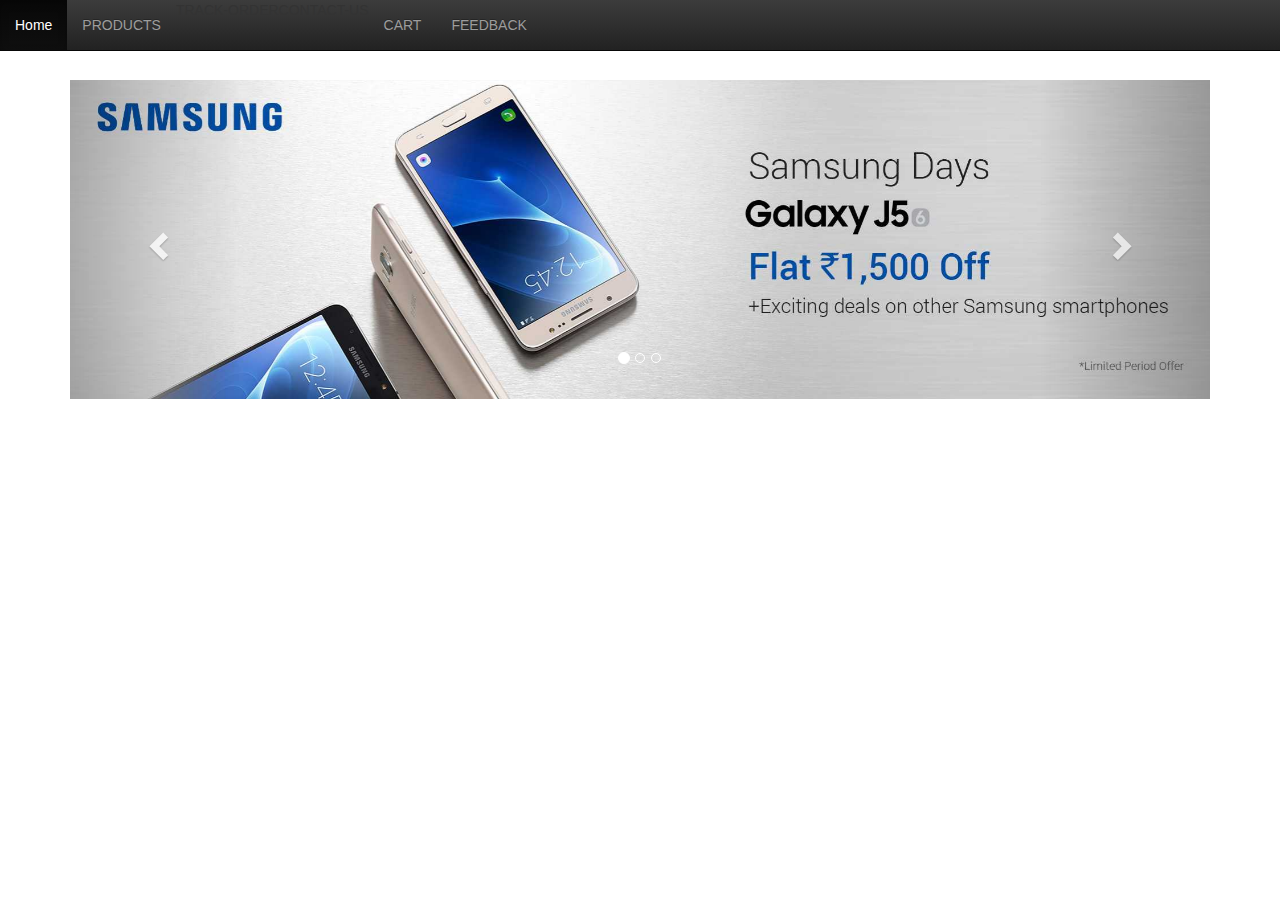
==== index.html @ 835fda1b "Add files via upload" ====
<!DOCTYPE html>

<html>

    <head>

        <link href="APP/Vendors/css/bootstrap.css" rel="stylesheet"/>
        <link href="APP/Vendors/css/bootstrap-theme.css" rel="stylesheet"/>
        <link href="APP/Assets/css/styles.css" rel="stylesheet"/>


                  
            <title>MOBI 3</title>
     

        <script src="APP/Vendors/js/jquery-3.1.0.js"></script>
        <script src="APP/Vendors/js/bootstrap.js"></script>
        <script src="APP/Script/scripts.js"></script>

    </head>

    <body>
        <nav class="navbar navbar-inverse navbar-fixed-top" role="tablist">
            <div class="navbar-header">
                <button type="button" class="navbar-toggle" data-toggle="collapse" data-target="#collapse">
                <span class="sr-only">Toggle navigation</span>
                <span class="icon-bar"></span>
                <span class="icon-bar"></span>
                <span class="icon-bar"></span>
                </button>

            </div>
            <div class="collapse navbar-collapse" id="collapse">
            <ul class="nav navbar-nav">
                <li role="presentation" class="active"><a href="/">Home</a></li>
                <li role="presentation"><a href="products_c.html">PRODUCTS</a></li>
                <li role="presentation">TRACK-ORDER</li>
                <li role="presentation">CONTACT-US</li>
                <li role="presentation"></li>
                <li role="presentation"><a href="cart_disp.html">CART</a></li>
                <li role="presentation"><a href="feedback_form.html">FEEDBACK</a></li>
             </ul>
            </div>
        </nav>
        <div class="container">
            <header id="top">
                         <a href="/"></a>
            </header>
            
             <div class="carousel slide" id="carousel-1" style="margin-top:80px;">
                <ol class="carousel-indicators">
                  <li class="active" data-slide-to="0" data-target="#carousel-1">
                  </li>
                  <li data-slide-to="1" data-target="#carousel-1">
                  </li>
                  <li data-slide-to="2" data-target="#carousel-1">
                  </li>
                </ol>
                <div class="carousel-inner">
                    <div class="item active">
                        <img alt="Carousel Bootstrap First" src="APP/Assets/images/c1.jpg" />
                        <div class="carousel-caption">  
                        </div>
                    </div>
                    <div class="item">
                        <img alt="Carousel Bootstrap Second" src="APP/Assets/images/c2.jpg" />
                        <div class="carousel-caption">
                            <h4>
                            </h4>
                        </div>
                    </div>
                    <div class="item">
                        <img alt="Carousel Bootstrap Third" src="APP/Assets/images/c3.jpg" />
                        <div class="carousel-caption">
                        <h4>
                        </h4>
                        </div>
                    </div>
                </div> 
                <a class="left carousel-control" href="#carousel-1" data-slide="prev"><span class="glyphicon glyphicon-chevron-left"></span></a> <a class="right carousel-control" href="#carousel-1" data-slide="next"><span class="glyphicon glyphicon-chevron-right"></span></a>
            </div>


            <div id="middle">
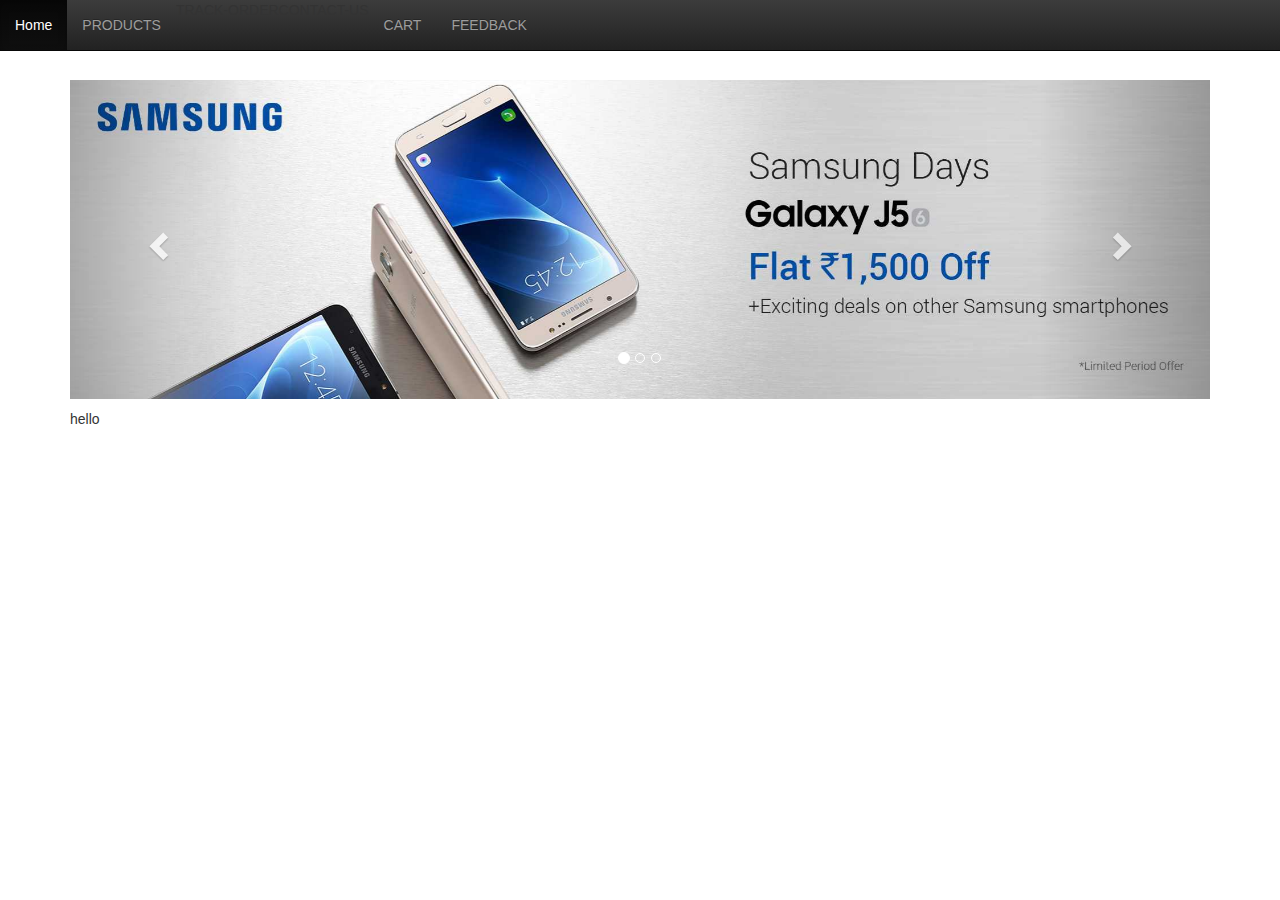
==== commit cf31011d: "adding some css" ====
--- a/index.html
+++ b/index.html
@@ -9,13 +9,13 @@
         <link href="APP/Assets/css/styles.css" rel="stylesheet"/>
 
 
-                  
+
             <title>MOBI 3</title>
-     
+
 
         <script src="APP/Vendors/js/jquery-3.1.0.js"></script>
         <script src="APP/Vendors/js/bootstrap.js"></script>
-        <script src="APP/Script/scripts.js"></script>
+        <script src="APP/Script/view.js"></script>
 
     </head>
 
@@ -46,7 +46,7 @@
             <header id="top">
                          <a href="/"></a>
             </header>
-            
+
              <div class="carousel slide" id="carousel-1" style="margin-top:80px;">
                 <ol class="carousel-indicators">
                   <li class="active" data-slide-to="0" data-target="#carousel-1">
@@ -59,7 +59,7 @@
                 <div class="carousel-inner">
                     <div class="item active">
                         <img alt="Carousel Bootstrap First" src="APP/Assets/images/c1.jpg" />
-                        <div class="carousel-caption">  
+                        <div class="carousel-caption">
                         </div>
                     </div>
                     <div class="item">
@@ -76,12 +76,14 @@
                         </h4>
                         </div>
                     </div>
-                </div> 
+                </div>
                 <a class="left carousel-control" href="#carousel-1" data-slide="prev"><span class="glyphicon glyphicon-chevron-left"></span></a> <a class="right carousel-control" href="#carousel-1" data-slide="next"><span class="glyphicon glyphicon-chevron-right"></span></a>
             </div>
 
+            <div id="middle" class="container">
+                <div class="row">
+                    hello
+                </div>
+            </div>
+        </div>
 
-            <div id="middle">
-
-    
-       --- a/APP/Assets/css/styles.css
+++ b/APP/Assets/css/styles.css
@@ -0,0 +1,7 @@
+#middle{
+    padding-bottom: 100px;
+    border-color:blueviolet;
+    border-width: thick;
+    margin-top:10px;
+    margin-right: 40px;
+}
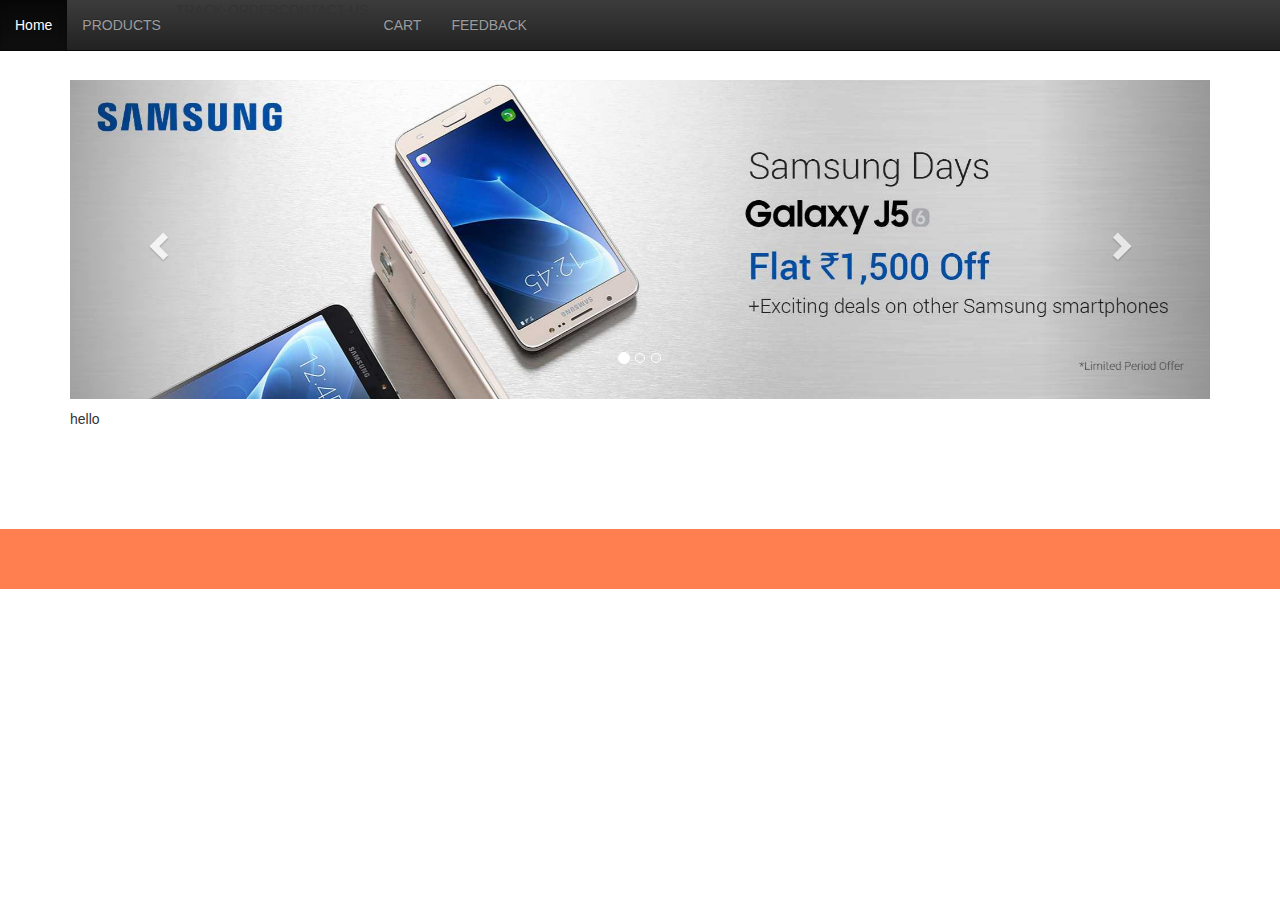
==== commit 92808f90: "made footer" ====
--- a/index.html
+++ b/index.html
@@ -86,4 +86,9 @@
                 </div>
             </div>
         </div>
+        <footer class="footer">
 
+        </footer>
+    </body>
+</html>
+
--- a/APP/Assets/css/styles.css
+++ b/APP/Assets/css/styles.css
@@ -1,7 +1,16 @@
 #middle{
     padding-bottom: 100px;
-    border-color:blueviolet;
+    border-color:red;
     border-width: thick;
     margin-top:10px;
-    margin-right: 40px;
+    padding-right: -30px;
 }
+
+.footer{
+    position: relative;
+    bottom: 0;
+    height: 60px;
+    background-color: coral;
+    width:100%;
+
+}
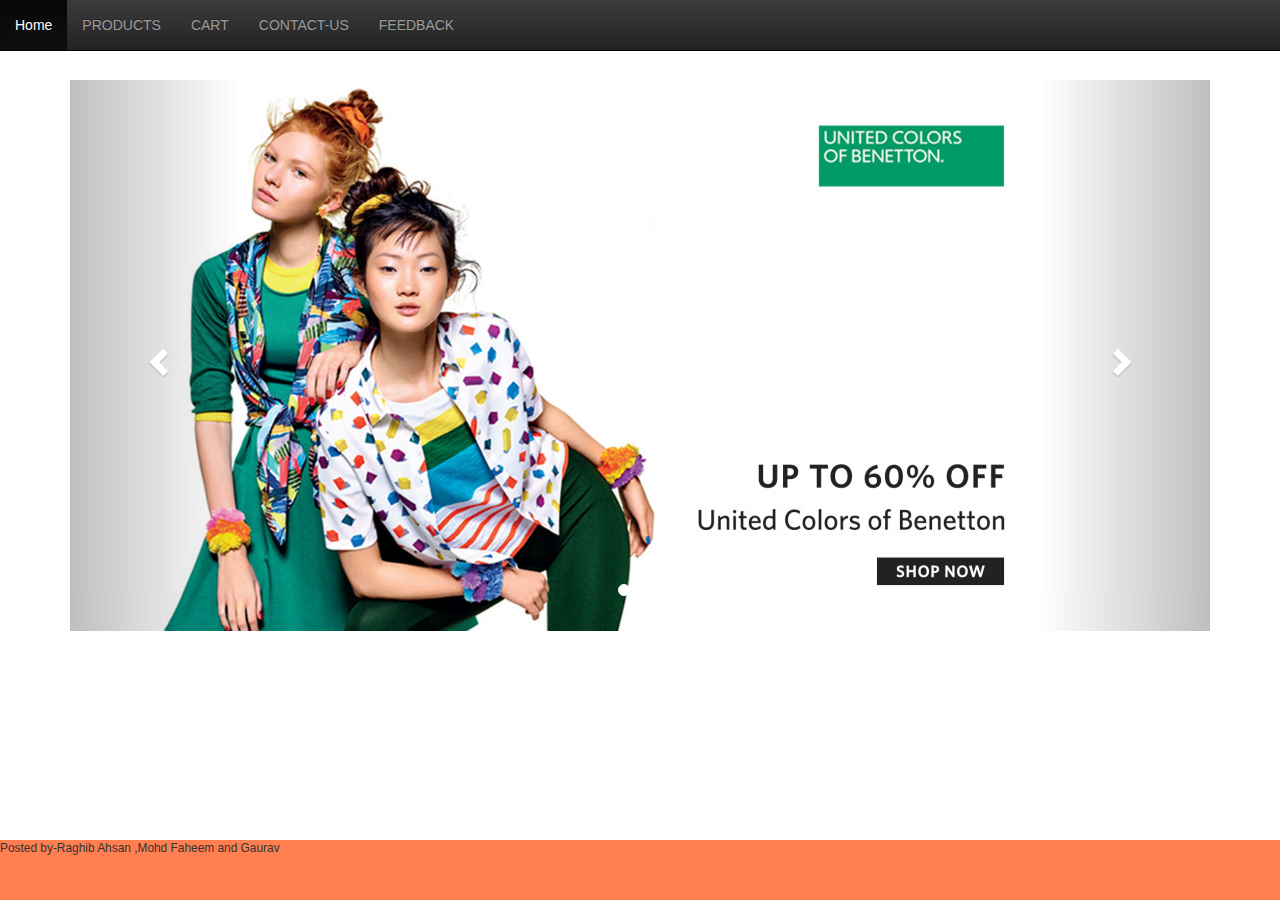
==== commit f5835bd7: "Read Data from json file" ====
--- a/index.html
+++ b/index.html
@@ -16,35 +16,35 @@
         <script src="APP/Vendors/js/jquery-3.1.0.js"></script>
         <script src="APP/Vendors/js/bootstrap.js"></script>
         <script src="APP/Script/view.js"></script>
+        <script src="APP/Script/model.js"></script>
+        <script src="APP/Script/controller.js"></script>
 
     </head>
 
     <body>
-        <nav class="navbar navbar-inverse navbar-fixed-top" role="tablist">
+
+         <nav class="navbar navbar-inverse navbar-fixed-top nav" role="tablist">
             <div class="navbar-header">
-                <button type="button" class="navbar-toggle" data-toggle="collapse" data-target="#collapse">
-                <span class="sr-only">Toggle navigation</span>
-                <span class="icon-bar"></span>
-                <span class="icon-bar"></span>
-                <span class="icon-bar"></span>
-                </button>
-
+              <button type="button" class="navbar-toggle" data-toggle="collapse" data-target="#collapse">
+              <span class="sr-only">Toggle navigation</span>
+              <span class="icon-bar"></span>
+              <span class="icon-bar"></span>
+              <span class="icon-bar"></span>
+              </button>
             </div>
             <div class="collapse navbar-collapse" id="collapse">
-            <ul class="nav navbar-nav">
-                <li role="presentation" class="active"><a href="/">Home</a></li>
-                <li role="presentation"><a href="products_c.html">PRODUCTS</a></li>
-                <li role="presentation">TRACK-ORDER</li>
-                <li role="presentation">CONTACT-US</li>
-                <li role="presentation"></li>
+              <ul class="nav navbar-nav">
+                <li role="presentation" class="active" id="click1"><a href="#home">Home</a></li>
+                <li role="presentation" id="click2" ><a href="#products">PRODUCTS</a></li>
                 <li role="presentation"><a href="cart_disp.html">CART</a></li>
+                <li role="presentation"><a href="#">CONTACT-US</a></li>
                 <li role="presentation"><a href="feedback_form.html">FEEDBACK</a></li>
-             </ul>
+              </ul>
             </div>
         </nav>
-        <div class="container">
+        <div class="container" id="home">
             <header id="top">
-                         <a href="/"></a>
+                 <a href="/"></a>
             </header>
 
              <div class="carousel slide" id="carousel-1" style="margin-top:80px;">
@@ -80,15 +80,24 @@
                 <a class="left carousel-control" href="#carousel-1" data-slide="prev"><span class="glyphicon glyphicon-chevron-left"></span></a> <a class="right carousel-control" href="#carousel-1" data-slide="next"><span class="glyphicon glyphicon-chevron-right"></span></a>
             </div>
 
-            <div id="middle" class="container">
-                <div class="row">
-                    hello
-                </div>
+
+        </div>
+        <div id="products">
+            <div class="container" id="mid">
+            <div class="row" id="items">
+
+
+
+            </div>
             </div>
         </div>
+
         <footer class="footer">
+            <small>
+            <p style='align:center'> Posted by-Raghib Ahsan ,Mohd Faheem and Gaurav</p>
+            </small>
+        </footer>
 
-        </footer>
     </body>
 </html>
 
--- a/APP/Assets/css/styles.css
+++ b/APP/Assets/css/styles.css
@@ -1,16 +1,40 @@
-#middle{
-    padding-bottom: 100px;
-    border-color:red;
-    border-width: thick;
-    margin-top:10px;
-    padding-right: -30px;
+#mid{
+     margin-top: 20px;
+
 }
 
 .footer{
-    position: relative;
+    position:fixed;
     bottom: 0;
+    width: 100%;
     height: 60px;
     background-color: coral;
-    width:100%;
+}
+
+.img-rounded{
+    //margin-top:30px;
+    position:relative;
+    height: 150px;
+    width:150px;
+    //background-color: darkcyan;
+    //margin-left: 150px;
+    margin-bottom: 15px;
+}
+
+.thumbnail{
+/*
+    height: 200px;
+    width:200px;
+*/
 
 }
+#products{
+    margin-top:100px;
+
+}
+
+body{
+    height: 100vh;
+    position:relative;
+    overflow: scroll;
+}
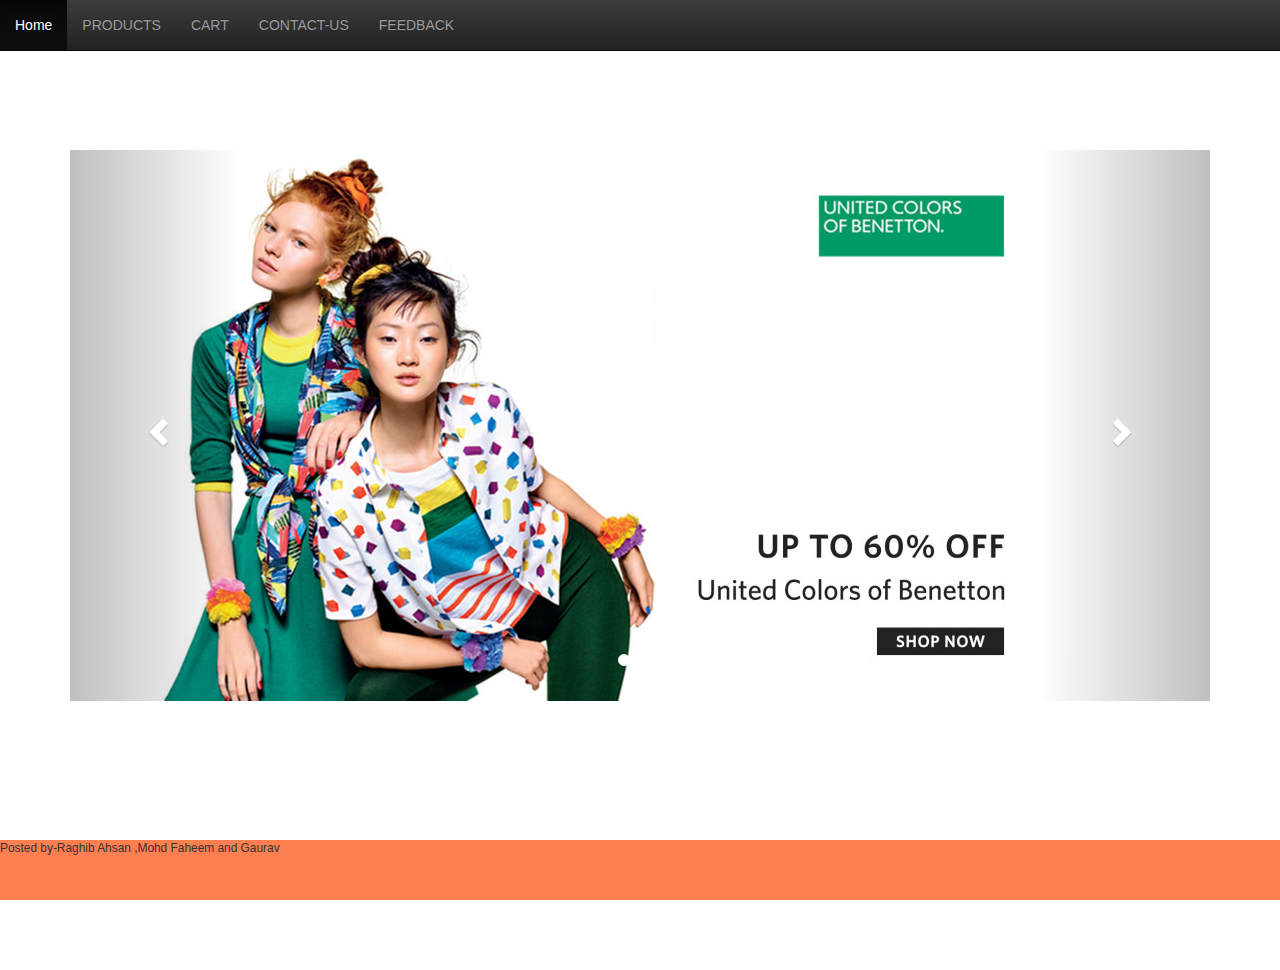
==== commit b9417317: "corrected some styling in preview" ====
--- a/index.html
+++ b/index.html
@@ -7,10 +7,10 @@
         <link href="APP/Vendors/css/bootstrap.css" rel="stylesheet"/>
         <link href="APP/Vendors/css/bootstrap-theme.css" rel="stylesheet"/>
         <link href="APP/Assets/css/styles.css" rel="stylesheet"/>
+        <link href="APP/Assets/css/styles2.css" rel="stylesheet"/>
 
 
-
-            <title>MOBI 3</title>
+            <title>SHOPPING CART</title>
 
 
         <script src="APP/Vendors/js/jquery-3.1.0.js"></script>
--- a/APP/Assets/css/styles2.css
+++ b/APP/Assets/css/styles2.css
@@ -0,0 +1,111 @@
+.container{
+margin-top: 70px;
+
+}
+.container1{
+width:400px;
+height: 400px;
+float: right;
+margin-top:-600px;
+margin-right: 50px;
+}
+.container1.title {
+    color: #3e4152;
+    text-decoration: none;
+    font-size: 16px;
+    font-weight: 400;
+    line-height: 22px;
+}
+.price {
+    position: relative;
+    text-transform: none;
+    font-size: 18px;
+    font-weight: 500;
+    color: #3e4152;
+    margin: 0 0 20px;
+    }
+  .price .discount {
+    padding-left: 5px;
+    color: #ee5f73;
+}
+.sizes {
+    height: 50px;
+    display: table;
+    position: relative;
+    margin-top: 10px;
+    padding: 40px 0 0;
+    border-top: dotted 1px #d4d5d9;
+    width: 100%;
+    }
+   .sizes .size-cont button {
+    height: 40px;
+    min-width: 40px;
+    border-radius: 30px
+}
+#S, #M, #L, #XL{
+line-height: 1.2;
+    background-color: #4CAF50;
+    cursor: pointer;
+    display: inline-block;
+    min-width: 30px;
+    height: 30px;
+    padding: 0 7px;
+    vertical-align: top;
+    border: solid 1px #697071;
+    margin-right: 5px;
+    margin-bottom: 10px;
+    border-radius: 15px;
+    box-shadow: none;
+
+}
+#S:hover, #M:hover, #L:hover, #XL:hover{
+    background-color: #008CBA;
+}
+#btn {
+    color:red;
+    line-height: 1.2;
+    background-color: #20bd99;
+    display: inline-block;
+    min-width: 30px;
+    height: 30px;
+    padding: 0 7px;
+    vertical-align: top;
+    border: solid 1px #697071;
+    margin-right: 5px;
+    margin-bottom: 10px;
+    border-radius: 15px;
+    box-shadow: none;
+    }
+.wishlist {
+    display: inline-block;
+    margin: 10px 0 10px;
+    text-align: left;
+    position: relative;
+    vertical-align: middle;
+    }
+.wishlist button {
+    font-size: 12px;
+    width: 140px;
+    height: 45px;
+    border-radius: 3px;
+    border: solid 1px #20bd99;
+    text-transform: uppercase;
+    text-decoration: none;
+    font-weight: 500;
+    color: #20bd99;
+    padding: 0;
+    cursor: pointer;
+    text-align: center;}
+#blowup {
+   background-image:url("http://assets.myntassets.com/w_450,q_80/v1/assets/images/1327344/2016/7/4/11467614894952-Campus-Sutra-Black-T-shirt-2671467614894709-1.jpg") ;
+    position: relative;
+    display: inline-block;
+    height: 550px;
+    width: 420px;
+    border: solid 2px #20bd99;
+    margin-left: -60px;
+}
+#TheCart{
+    margin-top: -600px;
+    float:left;
+}
